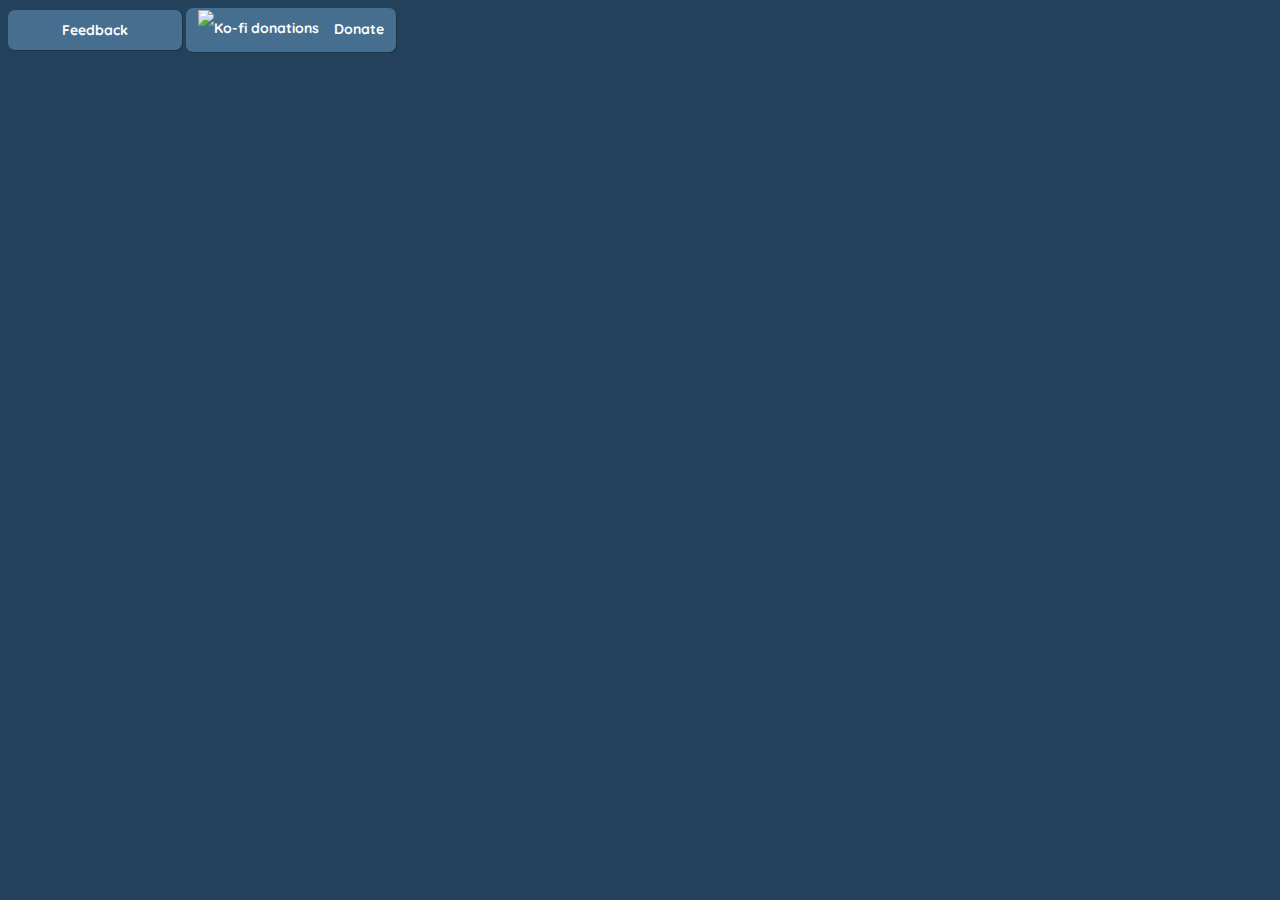
==== src/popup/dimsw-popup.html @ 6a9b7372 "v1.0.1" ====
<!DOCTYPE html>
<html lang="en">

<head>
  <meta charset="UTF-8" />
  <link href='https://fonts.googleapis.com/css?family=Quicksand:400,700' rel='stylesheet' type='text/css'>
  <link rel="stylesheet" href="dimsw-popup-stylesheet.css" />
  <link rel="stylesheet" href="3rd-party/kofi.css" />
  <script src="dimsw-popup.js"></script>
</head>

<body>
  <a title="Leave a review" href="https://chrome.google.com/webstore/detail/demos-in-my-steam-wishlis/cfdhaglgnhlacodkjjmlbcglgecnelnj" target="_blank">
    Feedback
  </a>
  
  <div class=kofi-btn-container>
    <a title="Support me on ko-fi.com" href="https://ko-fi.com/demosinmysteamwishlist" target="_blank">
      <span class="kofitext">
        <img src="https://storage.ko-fi.com/cdn/cup-border.png" alt="Ko-fi donations" class="kofiimg" />
        Donate
      </span>
    </a>
  </div>
</body>

</html>
---- src/popup/dimsw-popup-stylesheet.css ----
:root {
    --dark-dimsw-blue: rgb(35, 65, 90);
    --light-dimsw-blue: rgb(69,110,143)
  }

* {
    color: #fff;
    text-decoration: none !important;
    font-family: 'Quicksand', Helvetica, Century Gothic, sans-serif !important;
    font-weight: 700 !important;
    font-size: 14px !important
}

html {
    background-color: var(--dark-dimsw-blue);
    display: contents;
}

body {
    margin-bottom: -2px;
    padding-bottom: 4px;
}

a {
    box-shadow: 1px 1px 0px rgba(0, 0, 0, 0.2);
    line-height: 36px !important;
    min-width: 150px;
    display: inline-block !important;
    background-color: var(--light-dimsw-blue);
    padding: 2px 12px !important;
    text-align: center !important;
    border-radius: 7px;
    cursor: pointer;
    overflow-wrap: break-word;
    vertical-align: middle;
    margin-bottom: 5px;
}
---- src/popup/3rd-party/kofi.css ----
img.kofiimg {
    display: initial !important;
    vertical-align: middle;
    height: 13px !important;
    width: 20px !important;
    padding-top: 0 !important;
    padding-bottom: 0 !important;
    border: none;
    margin-top: 0;
    margin-right: 5px !important;
    margin-left: 0 !important;
    margin-bottom: 3px !important;
    content: url('https://storage.ko-fi.com/cdn/cup-border.png')
}

.kofiimg:after {
    vertical-align: middle;
    height: 25px;
    padding-top: 0;
    padding-bottom: 0;
    border: none;
    margin-top: 0;
    margin-right: 6px;
    margin-left: 0;
    margin-bottom: 3px !important;
    content: url('https://storage.ko-fi.com/cdn/whitelogo.svg')
}

.kofi-btn-container {
    display: inline-block !important;
    white-space: nowrap;
    min-width: 160px
}

a:hover {
    opacity: .85;
    color: #f5f5f5 !important;
}

a:active {
    color: #f5f5f5 !important;
}

.kofitext img.kofiimg {
    height: 15px !important;
    width: 22px !important;
    display: initial;
    animation: kofi-wiggle 3s infinite;
}

@keyframes kofi-wiggle {
    0% {
        transform: rotate(0) scale(1)
    }

    60% {
        transform: rotate(0) scale(1)
    }

    75% {
        transform: rotate(0) scale(1.12)
    }

    80% {
        transform: rotate(0) scale(1.1)
    }

    84% {
        transform: rotate(-10deg) scale(1.1)
    }

    88% {
        transform: rotate(10deg) scale(1.1)
    }

    92% {
        transform: rotate(-10deg) scale(1.1)
    }

    96% {
        transform: rotate(10deg) scale(1.1)
    }

    100% {
        transform: rotate(0) scale(1)
    }
}
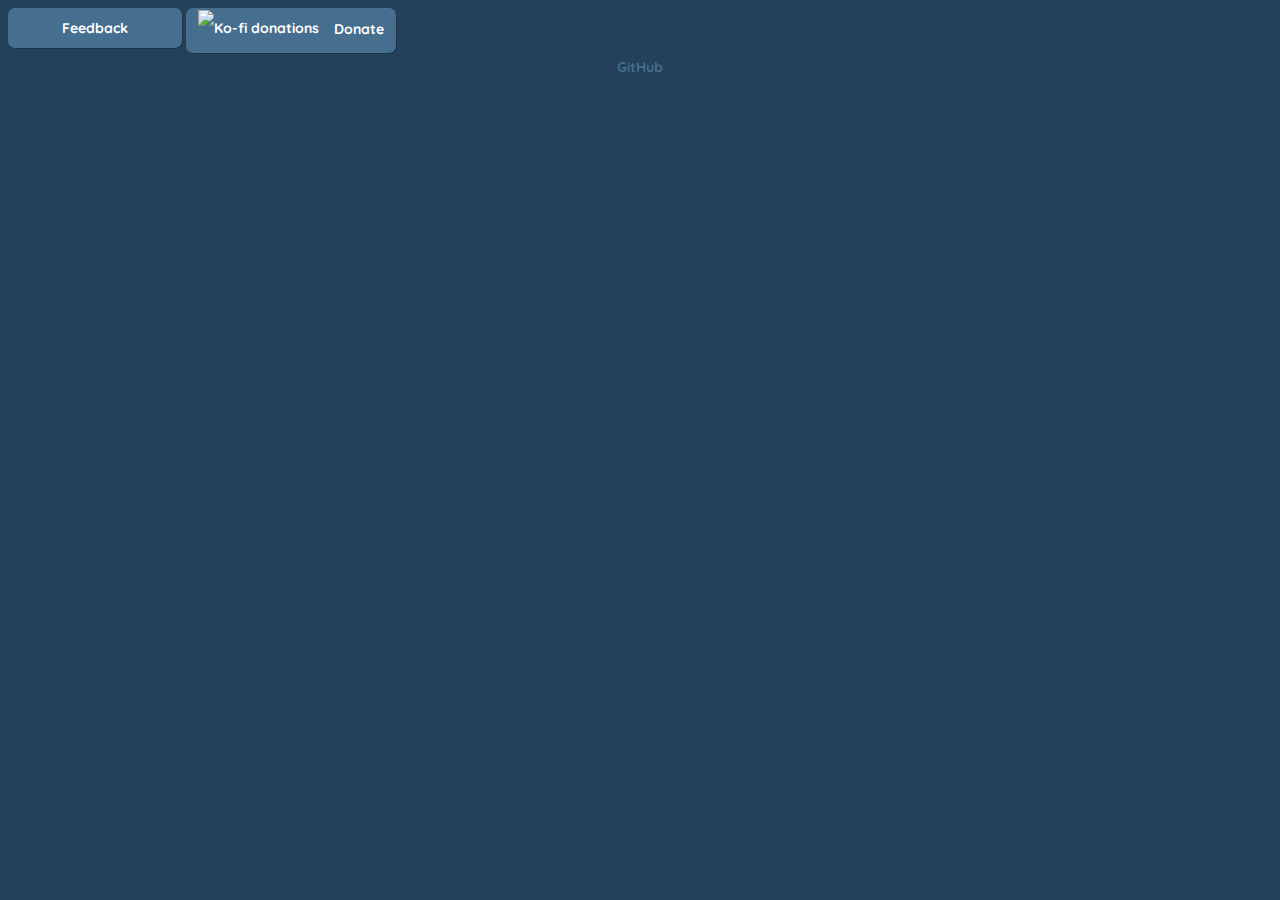
==== commit 906aefac: "Add GitHub link to popup" ====
--- a/src/popup/dimsw-popup.html
+++ b/src/popup/dimsw-popup.html
@@ -10,11 +10,11 @@
 </head>
 
 <body>
-  <a title="Leave a review" href="https://chrome.google.com/webstore/detail/demos-in-my-steam-wishlis/cfdhaglgnhlacodkjjmlbcglgecnelnj" target="_blank">
+  <a class="dimsw-btn" title="Leave a review" href="https://chrome.google.com/webstore/detail/demos-in-my-steam-wishlis/cfdhaglgnhlacodkjjmlbcglgecnelnj" target="_blank">
     Feedback
   </a>
   
-  <div class=kofi-btn-container>
+  <div class="kofi-btn-container dimsw-btn">
     <a title="Support me on ko-fi.com" href="https://ko-fi.com/demosinmysteamwishlist" target="_blank">
       <span class="kofitext">
         <img src="https://storage.ko-fi.com/cdn/cup-border.png" alt="Ko-fi donations" class="kofiimg" />
@@ -22,6 +22,9 @@
       </span>
     </a>
   </div>
+  <a class="github-btn" href="https://github.com/bar-bar-bar-bar-bar/demos-in-my-steam-wishlist" target="_blank">
+    GitHub
+  </a>
 </body>
 
 </html>--- a/src/popup/dimsw-popup-stylesheet.css
+++ b/src/popup/dimsw-popup-stylesheet.css
@@ -22,18 +22,27 @@
 }
 
 a {
+    text-align: center !important;
+    cursor: pointer !important;
+    vertical-align: middle !important;
+}
+
+.dimsw-btn {
     box-shadow: 1px 1px 0px rgba(0, 0, 0, 0.2);
     line-height: 36px !important;
-    min-width: 150px;
+    min-width: 150px !important;
     display: inline-block !important;
     background-color: var(--light-dimsw-blue);
     padding: 2px 12px !important;
     text-align: center !important;
     border-radius: 7px;
-    cursor: pointer;
     overflow-wrap: break-word;
-    vertical-align: middle;
     margin-bottom: 5px;
 }
 
+.github-btn {
+    color: var(--light-dimsw-blue);
+    display: block !important;
+}
 
+
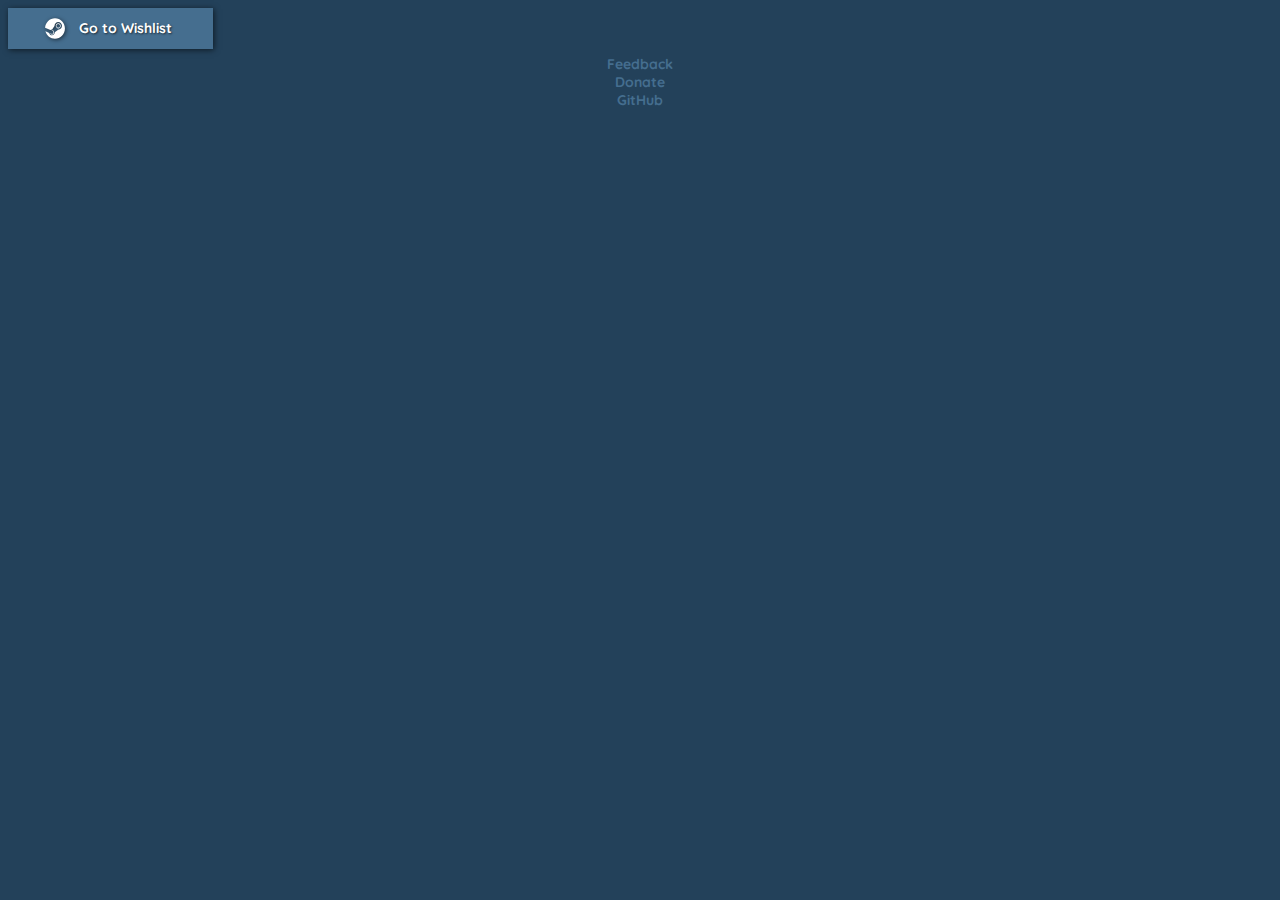
==== commit 9fd13764: "v1.0.3" ====
--- a/src/popup/dimsw-popup.html
+++ b/src/popup/dimsw-popup.html
@@ -5,24 +5,22 @@
   <meta charset="UTF-8" />
   <link href='https://fonts.googleapis.com/css?family=Quicksand:400,700' rel='stylesheet' type='text/css'>
   <link rel="stylesheet" href="dimsw-popup-stylesheet.css" />
-  <link rel="stylesheet" href="3rd-party/kofi.css" />
   <script src="dimsw-popup.js"></script>
 </head>
 
 <body>
-  <a class="dimsw-btn" title="Leave a review" href="https://chrome.google.com/webstore/detail/demos-in-my-steam-wishlis/cfdhaglgnhlacodkjjmlbcglgecnelnj" target="_blank">
+  <a class="wishlist-btn" title="Go to wishlist page" href="https://store.steampowered.com/wishlist/" target="_blank">
+    <img class="steam-logo" src="steam_logo.svg" alt="Steam logo" />
+    <span class="wishlist-text">Go to Wishlist</span>
+  </a>
+  
+  <a class="blue-btn" title="Leave a review" href="https://chrome.google.com/webstore/detail/demos-in-my-steam-wishlis/cfdhaglgnhlacodkjjmlbcglgecnelnj" target="_blank">
     Feedback
   </a>
-  
-  <div class="kofi-btn-container dimsw-btn">
-    <a title="Support me on ko-fi.com" href="https://ko-fi.com/demosinmysteamwishlist" target="_blank">
-      <span class="kofitext">
-        <img src="https://storage.ko-fi.com/cdn/cup-border.png" alt="Ko-fi donations" class="kofiimg" />
-        Donate
-      </span>
-    </a>
-  </div>
-  <a class="github-btn" href="https://github.com/bar-bar-bar-bar-bar/demos-in-my-steam-wishlist" target="_blank">
+  <a class="blue-btn" title="Support me on ko-fi.com" href="https://ko-fi.com/demosinmysteamwishlist" target="_blank">
+    Donate
+  </a>
+  <a class="blue-btn" href="https://github.com/bar-bar-bar-bar-bar/demos-in-my-steam-wishlist" target="_blank">
     GitHub
   </a>
 </body>
--- a/src/popup/dimsw-popup-stylesheet.css
+++ b/src/popup/dimsw-popup-stylesheet.css
@@ -27,22 +27,32 @@
     vertical-align: middle !important;
 }
 
-.dimsw-btn {
-    box-shadow: 1px 1px 0px rgba(0, 0, 0, 0.2);
-    line-height: 36px !important;
-    min-width: 150px !important;
+.wishlist-btn {
+    box-shadow: 1px 1px 6px rgba(0, 0, 0, 0.6);
+    text-shadow: 1px 1px 2px rgba(0, 0, 0, 0.6);
+    min-width: 200px !important;
     display: inline-block !important;
     background-color: var(--light-dimsw-blue);
-    padding: 2px 12px !important;
-    text-align: center !important;
-    border-radius: 7px;
-    overflow-wrap: break-word;
-    margin-bottom: 5px;
+    padding: 10px 5px 10px 0px !important;
+    margin-bottom: 6px;
 }
-
-.github-btn {
+.wishlist-text {
+    margin-right: 5px;
+    vertical-align: middle;
+}
+.blue-btn {
     color: var(--light-dimsw-blue);
     display: block !important;
 }
 
+.steam-logo {
+    display: inline-block;
+    margin-left: 5px;
+    margin-right: 10px;
+    filter: drop-shadow(1px 1px 2px rgba(0, 0, 0, 0.6));
+    width: 20px;
+    line-height: 30px;
+    vertical-align: middle;
+}
 
+
